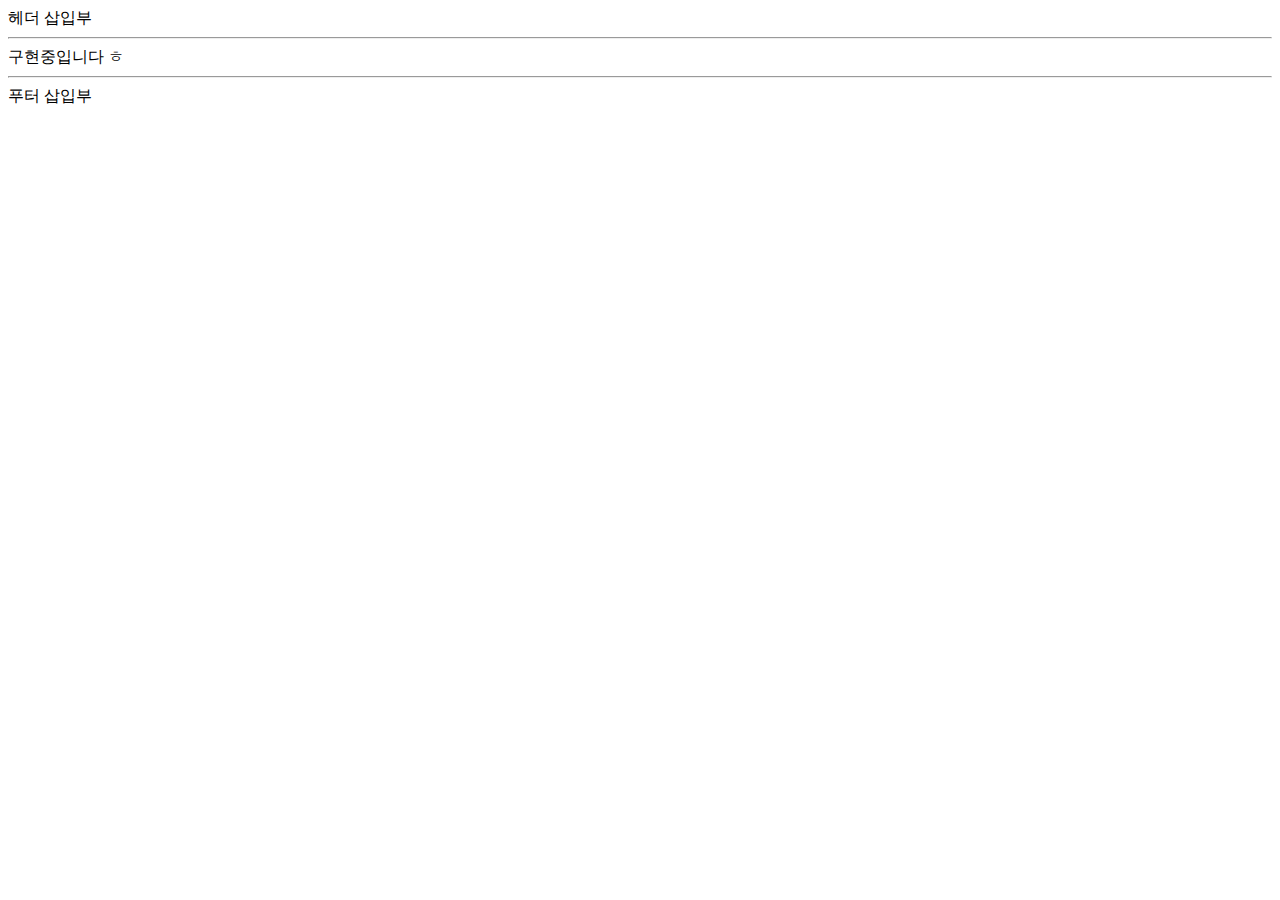
==== src/main/resources/templates/admin.html @ 67e1c8ed "에러 및 인증포인트 커스텀한 Handler 추가" ====
<!DOCTYPE html>
<html lang="en">
<head>
    <link href="https://cdn.jsdelivr.net/npm/bootstrap@5.2.0-beta1/dist/css/bootstrap.min.css" rel="stylesheet" integrity="sha384-0evHe/X+R7YkIZDRvuzKMRqM+OrBnVFBL6DOitfPri4tjfHxaWutUpFmBp4vmVor" crossorigin="anonymous">

    <meta charset="UTF-8">
    <title>관리자 페이지</title>
</head>
<body>
<header id="header">
    헤더 삽입부
    <hr>
</header>




구현중입니다 ㅎ


<footer id="footer">
    <hr>
    푸터 삽입부
</footer>

</body>
</html>
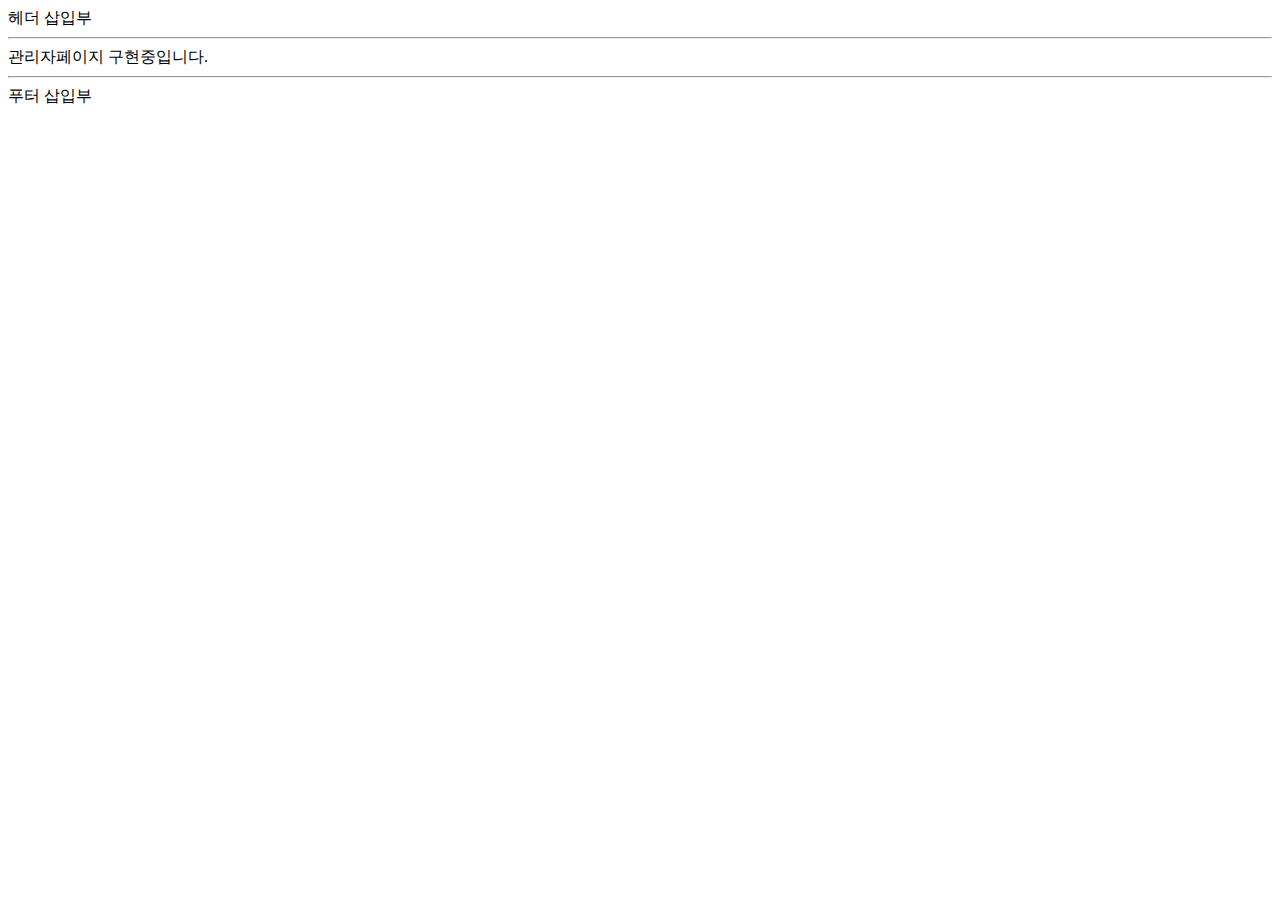
==== commit 944341dd: "마이페이지 추가중 1" ====
--- a/src/main/resources/templates/admin.html
+++ b/src/main/resources/templates/admin.html
@@ -15,7 +15,7 @@
 
 
 
-구현중입니다 ㅎ
+관리자페이지 구현중입니다.
 
 
 <footer id="footer">
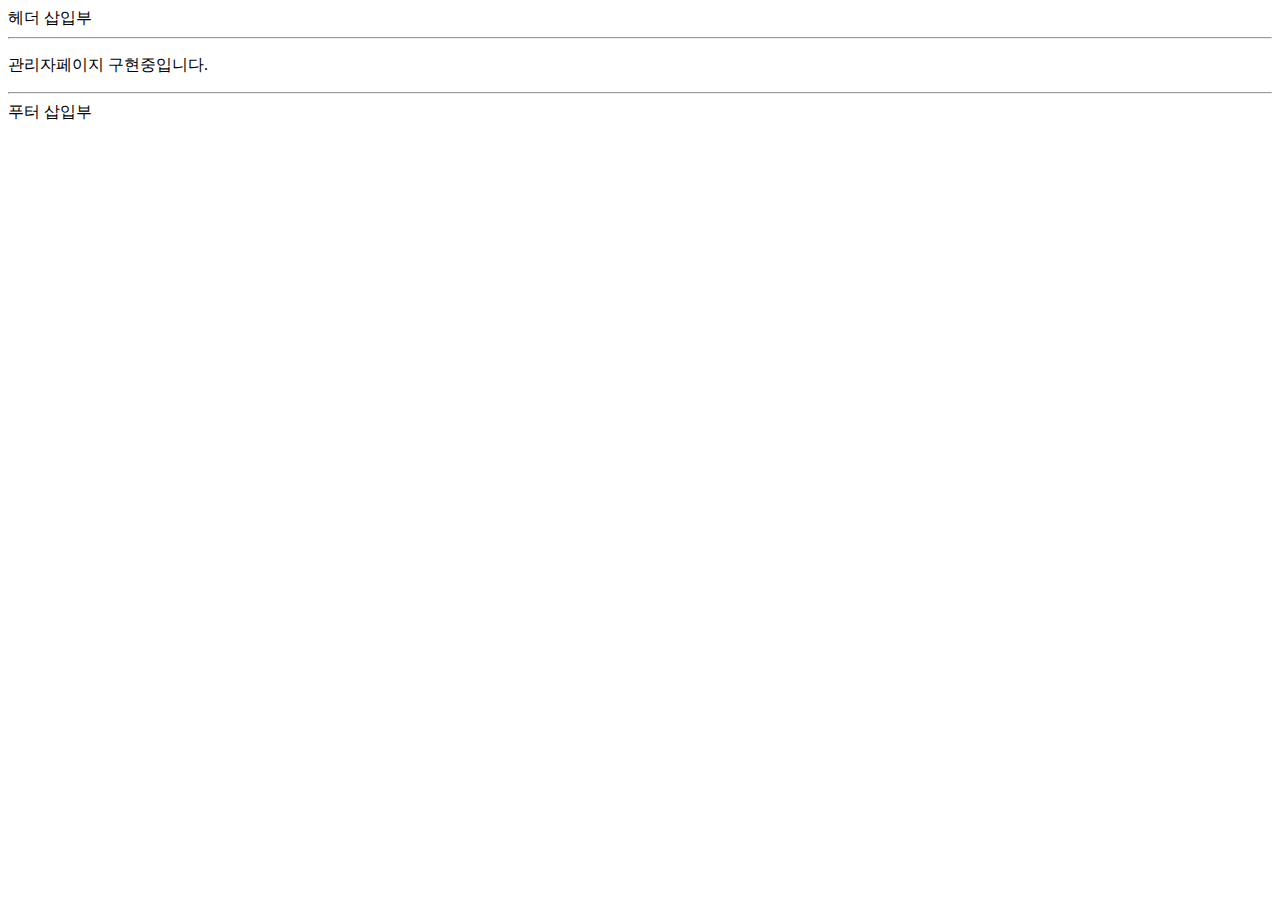
==== commit 48af2ce3: "html 언어 en -> ko 로 변경" ====
--- a/src/main/resources/templates/admin.html
+++ b/src/main/resources/templates/admin.html
@@ -1,21 +1,19 @@
 <!DOCTYPE html>
-<html lang="en">
+<html lang="ko">
 <head>
     <link href="https://cdn.jsdelivr.net/npm/bootstrap@5.2.0-beta1/dist/css/bootstrap.min.css" rel="stylesheet" integrity="sha384-0evHe/X+R7YkIZDRvuzKMRqM+OrBnVFBL6DOitfPri4tjfHxaWutUpFmBp4vmVor" crossorigin="anonymous">
-
     <meta charset="UTF-8">
     <title>관리자 페이지</title>
 </head>
+
 <body>
 <header id="header">
     헤더 삽입부
     <hr>
 </header>
 
+<p>관리자페이지 구현중입니다.</p>
 
-
-
-관리자페이지 구현중입니다.
 
 
 <footer id="footer">
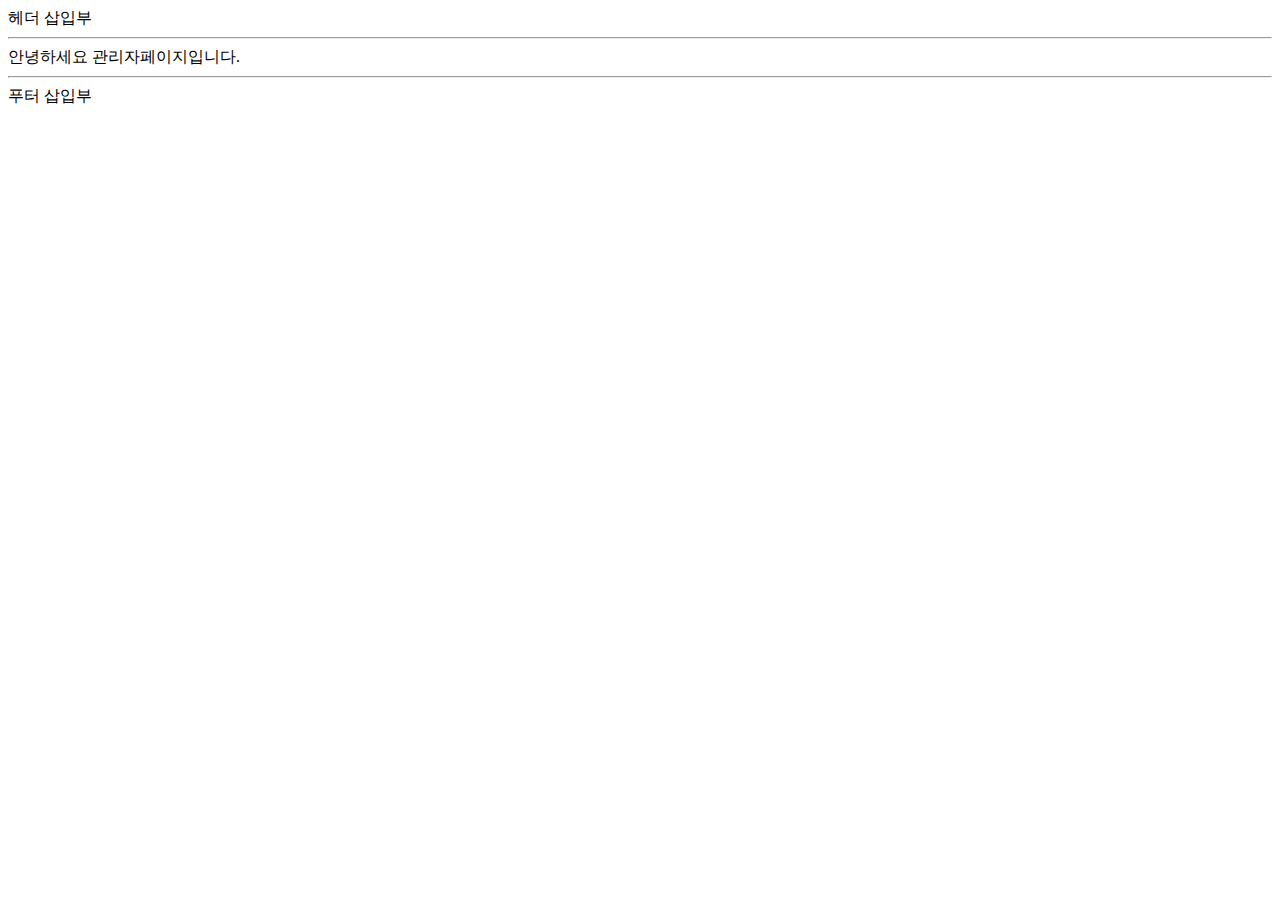
==== commit 1da609b4: "html 언어 en -> ko 로 변경" ====
--- a/src/main/resources/templates/admin.html
+++ b/src/main/resources/templates/admin.html
@@ -1,25 +1,31 @@
 <!DOCTYPE html>
 <html lang="ko">
 <head>
-    <link href="https://cdn.jsdelivr.net/npm/bootstrap@5.2.0-beta1/dist/css/bootstrap.min.css" rel="stylesheet" integrity="sha384-0evHe/X+R7YkIZDRvuzKMRqM+OrBnVFBL6DOitfPri4tjfHxaWutUpFmBp4vmVor" crossorigin="anonymous">
-    <meta charset="UTF-8">
-    <title>관리자 페이지</title>
+  <meta charset="UTF-8">
+  <meta name="viewport" content="width=device-width, initial-scale=1">
+  <meta name="description" content="">
+  <meta name="author" content="Uno Kim">
+  <title>마이 페이지</title>
+
+  <link href="https://cdn.jsdelivr.net/npm/bootstrap@5.2.0-beta1/dist/css/bootstrap.min.css" rel="stylesheet" integrity="sha384-0evHe/X+R7YkIZDRvuzKMRqM+OrBnVFBL6DOitfPri4tjfHxaWutUpFmBp4vmVor" crossorigin="anonymous">
 </head>
 
 <body>
+
 <header id="header">
-    헤더 삽입부
-    <hr>
+  헤더 삽입부
+  <hr>
 </header>
 
-<p>관리자페이지 구현중입니다.</p>
+안녕하세요 관리자페이지입니다.
 
 
 
 <footer id="footer">
-    <hr>
-    푸터 삽입부
+  <hr>
+  푸터 삽입부
 </footer>
 
+<script src="https://cdn.jsdelivr.net/npm/bootstrap@5.2.0-beta1/dist/js/bootstrap.bundle.min.js" integrity="sha384-pprn3073KE6tl6bjs2QrFaJGz5/SUsLqktiwsUTF55Jfv3qYSDhgCecCxMW52nD2" crossorigin="anonymous"></script>
 </body>
 </html>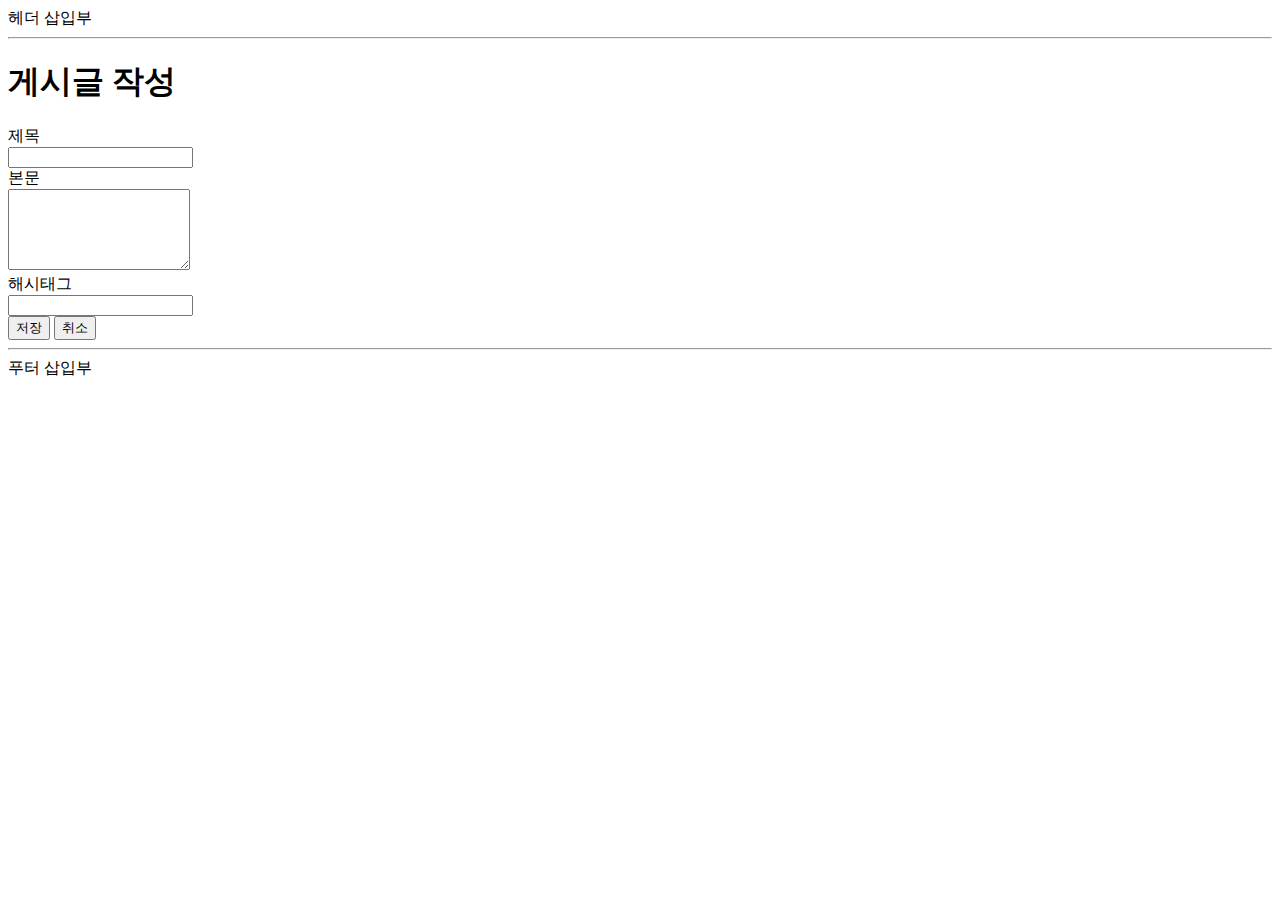
==== commit 97f32b7f: "html 언어 en -> ko 로 변경" ====
--- a/src/main/resources/templates/admin.html
+++ b/src/main/resources/templates/admin.html
@@ -5,7 +5,7 @@
   <meta name="viewport" content="width=device-width, initial-scale=1">
   <meta name="description" content="">
   <meta name="author" content="Uno Kim">
-  <title>마이 페이지</title>
+  <title>새 게시글 등록</title>
 
   <link href="https://cdn.jsdelivr.net/npm/bootstrap@5.2.0-beta1/dist/css/bootstrap.min.css" rel="stylesheet" integrity="sha384-0evHe/X+R7YkIZDRvuzKMRqM+OrBnVFBL6DOitfPri4tjfHxaWutUpFmBp4vmVor" crossorigin="anonymous">
 </head>
@@ -17,9 +17,39 @@
   <hr>
 </header>
 
-안녕하세요 관리자페이지입니다.
 
+<main class="container">
+  <header id="article-form-header" class="py-5 text-center">
+    <h1>게시글 작성</h1>
+  </header>
 
+  <form id="article-form" >
+    <div class="row mb-3 justify-content-md-center">
+      <label for="title" class="col-sm-2 col-lg-1 col-form-label text-sm-end">제목</label>
+      <div class="col-sm-8 col-lg-9">
+        <input type="text" class="form-control" id="title" name="title" required>
+      </div>
+    </div>
+    <div class="row mb-3 justify-content-md-center">
+      <label for="content" class="col-sm-2 col-lg-1 col-form-label text-sm-end">본문</label>
+      <div class="col-sm-8 col-lg-9">
+        <textarea class="form-control" id="content" name="content" rows="5" required></textarea>
+      </div>
+    </div>
+    <div class="row mb-4 justify-content-md-center">
+      <label for="hashtag" class="col-sm-2 col-lg-1 col-form-label text-sm-end">해시태그</label>
+      <div class="col-sm-8 col-lg-9">
+        <input type="text" class="form-control" id="hashtag" name="hashtag">
+      </div>
+    </div>
+    <div class="row mb-5 justify-content-md-center">
+      <div class="col-sm-10 d-grid gap-2 d-sm-flex justify-content-sm-end">
+        <button type="submit" class="btn btn-primary" id="submit-button">저장</button>
+        <button type="button" class="btn btn-secondary" id="cancel-button">취소</button>
+      </div>
+    </div>
+  </form>
+</main>
 
 <footer id="footer">
   <hr>
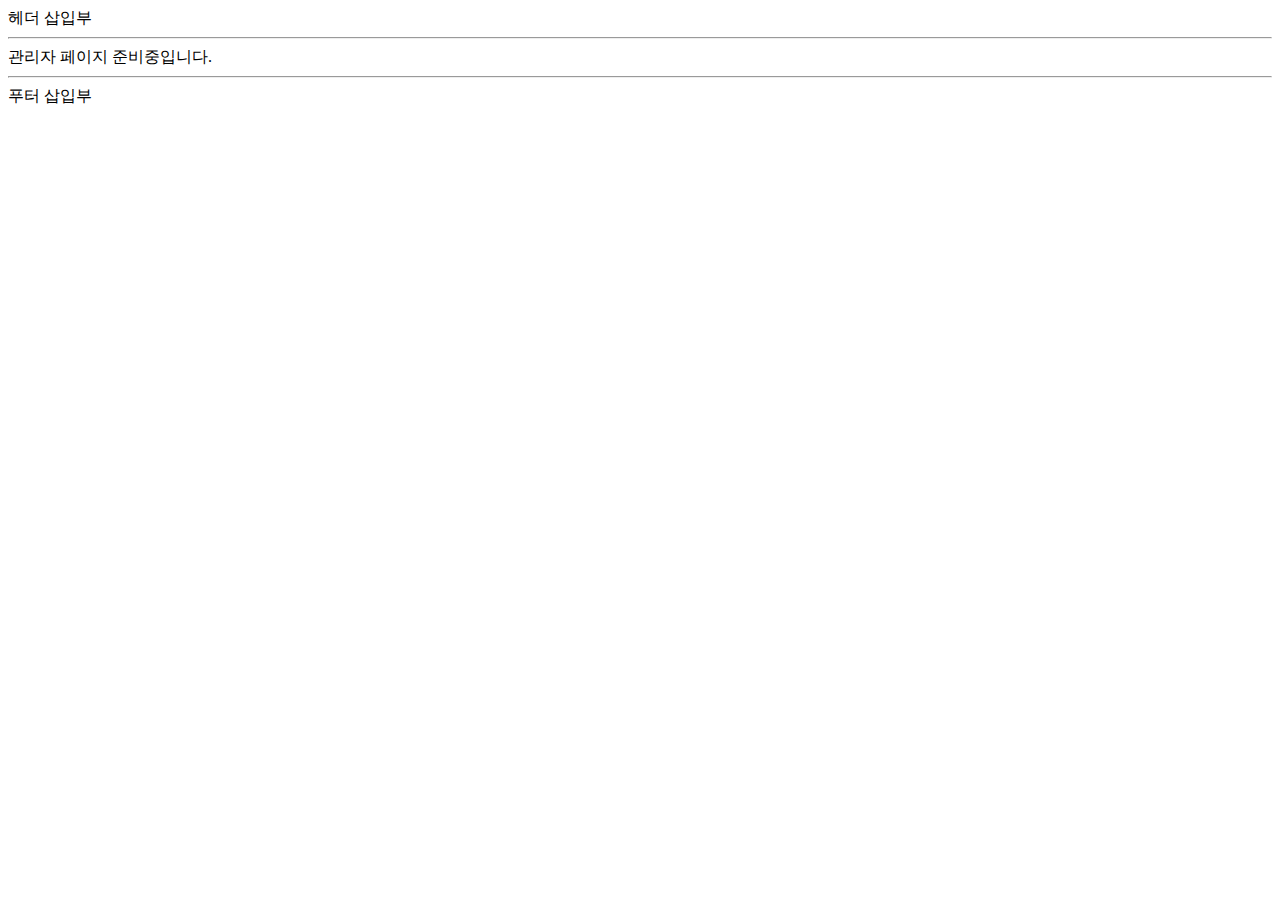
==== commit b91adb44: "html 언어 en -> ko 로 변경" ====
--- a/src/main/resources/templates/admin.html
+++ b/src/main/resources/templates/admin.html
@@ -5,7 +5,7 @@
   <meta name="viewport" content="width=device-width, initial-scale=1">
   <meta name="description" content="">
   <meta name="author" content="Uno Kim">
-  <title>새 게시글 등록</title>
+  <title>관리자 페이지</title>
 
   <link href="https://cdn.jsdelivr.net/npm/bootstrap@5.2.0-beta1/dist/css/bootstrap.min.css" rel="stylesheet" integrity="sha384-0evHe/X+R7YkIZDRvuzKMRqM+OrBnVFBL6DOitfPri4tjfHxaWutUpFmBp4vmVor" crossorigin="anonymous">
 </head>
@@ -19,36 +19,7 @@
 
 
 <main class="container">
-  <header id="article-form-header" class="py-5 text-center">
-    <h1>게시글 작성</h1>
-  </header>
-
-  <form id="article-form" >
-    <div class="row mb-3 justify-content-md-center">
-      <label for="title" class="col-sm-2 col-lg-1 col-form-label text-sm-end">제목</label>
-      <div class="col-sm-8 col-lg-9">
-        <input type="text" class="form-control" id="title" name="title" required>
-      </div>
-    </div>
-    <div class="row mb-3 justify-content-md-center">
-      <label for="content" class="col-sm-2 col-lg-1 col-form-label text-sm-end">본문</label>
-      <div class="col-sm-8 col-lg-9">
-        <textarea class="form-control" id="content" name="content" rows="5" required></textarea>
-      </div>
-    </div>
-    <div class="row mb-4 justify-content-md-center">
-      <label for="hashtag" class="col-sm-2 col-lg-1 col-form-label text-sm-end">해시태그</label>
-      <div class="col-sm-8 col-lg-9">
-        <input type="text" class="form-control" id="hashtag" name="hashtag">
-      </div>
-    </div>
-    <div class="row mb-5 justify-content-md-center">
-      <div class="col-sm-10 d-grid gap-2 d-sm-flex justify-content-sm-end">
-        <button type="submit" class="btn btn-primary" id="submit-button">저장</button>
-        <button type="button" class="btn btn-secondary" id="cancel-button">취소</button>
-      </div>
-    </div>
-  </form>
+  관리자 페이지 준비중입니다.
 </main>
 
 <footer id="footer">
